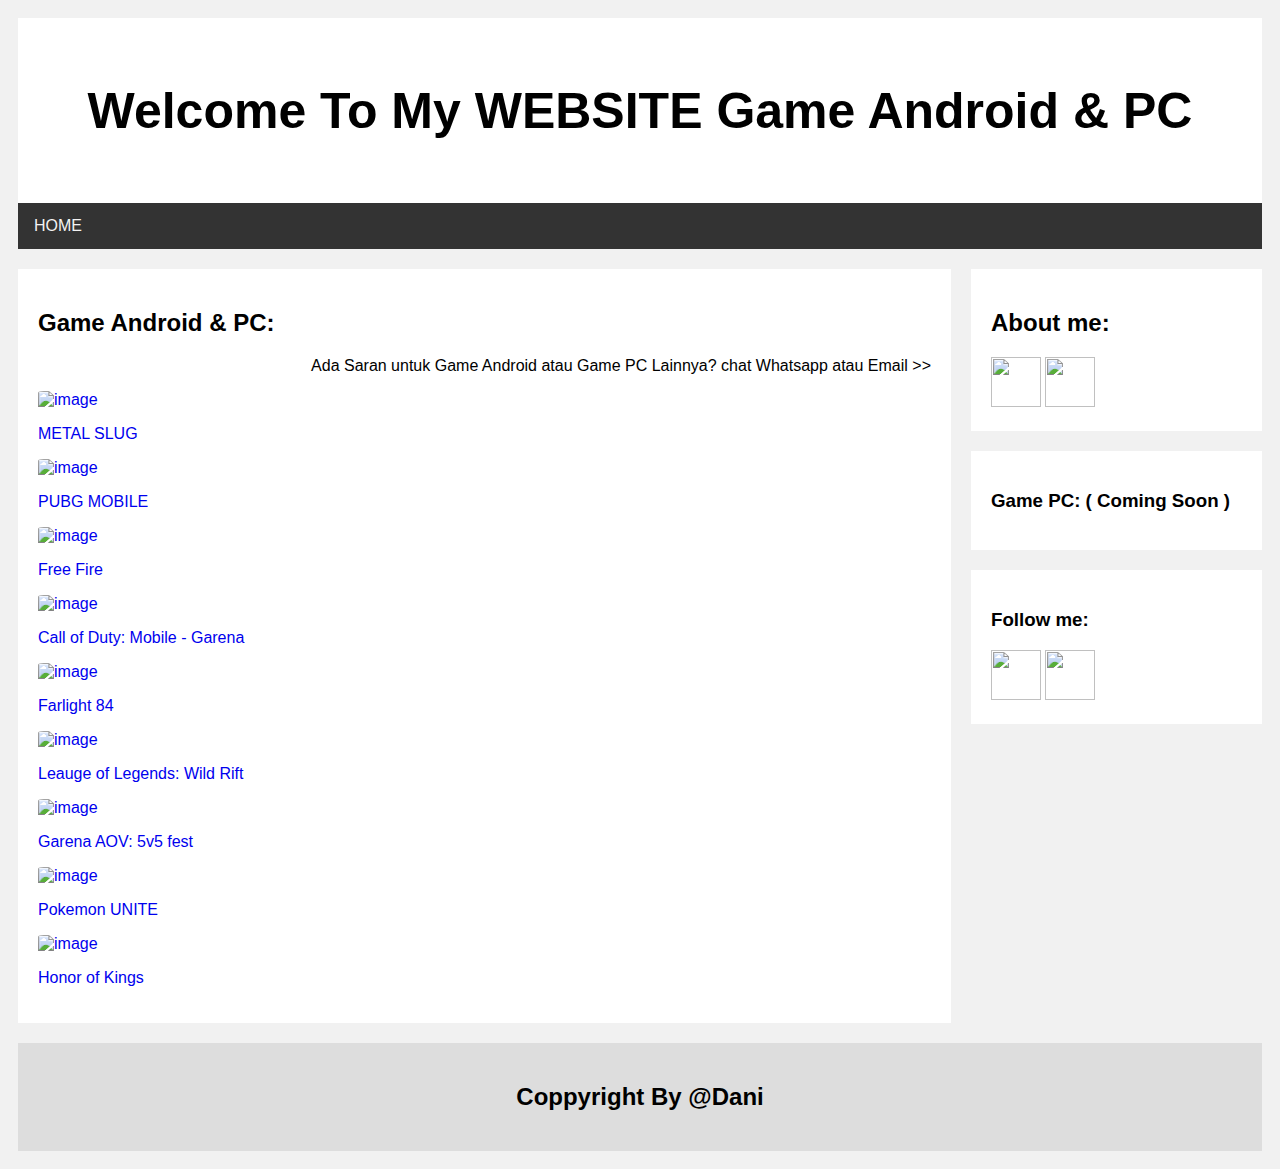
==== game.html @ 00572af9 "Add files via upload" ====
<!DOCTYPE html>
<html lang="en">
<head>
	<meta charset="UTF-8">
    <meta name="viewport" content="width=device-width, initial-scale=1.0">
	<title>List Game & ABOUT</title>
	<style>
		* {
			box-sizing: border-box;
		}

		body {
			font-family: arial;
			padding: 10px;
			background: #f1f1f1;
		}

		/*Header / Blog Title */
		.header {
			padding: 30px;
			text-align: center;
			background: white;
			background-image: url("header.png");
			background-repeat: no-repeat;
		}

		.header h1 {
			font-size: 50px;
		}

		/* Style the navigation bar */
		.navbar {
			overflow: hidden;
			background-color: #333;
		}

		/* Style yhe navbar links */
		.navbar a {
			float: left;
			display: block;
			color: #f2f2f2;
			text-align: center;
			padding: 14px 16px;
			text-decoration: none;
		}

		/* Change color on hover */
		.navbar a:hover {
			background-color: #ddd;
			color: black;
		}

		/* Create two unequal colums that floats next to each other */
		/*Left column */
		.leftcolum {
			float: left;
			width: 75%;
		}

		/*Right column*/
		.rightcolumn {
			float: right;
			width: 25%;
			background-color: #f1f1f1;
			padding-left: 20px;
		}

		/* Fake image */
		.fakeimg {
			background-color: #aaa;
			width: 100%;
			padding: 20px;
		}

		/* Add a card effect for article */
		.card {
			background-color: white;
			padding: 20px;
			margin-top: 20px;
		}

		/*  Clear floats after the columns */
		.row::after {
			content: "";
			display: table;
			clear: both;
		}

		a {
			text-decoration: none;
		}

		/* Footer */
		.footer {
			padding: 20px;
			text-align: center;
			background: #ddd;
			margin-top: 20px;
		}
	</style>
</head>

<body>
	<div class="header">
		<h1>Welcome To My WEBSITE Game Android & PC</h1>
	</div>

	<div class="navbar">
		<a href="index.html">HOME</a>
	</div>

	<div class="row">
		<div class="leftcolum">
			<div class="card">
				<h2>Game Android & PC:</h2>
				<p align="right">Ada Saran untuk Game Android atau Game PC Lainnya? chat Whatsapp atau Email >></p>
				<a href="https://play.google.com/store/apps/details?id=com.vng.sea.metalslug" target="_blank"><img
						src="https://assets.jalantikus.com/assets/cache/560/300/userfiles/2023/08/28/Body-Artikel-560-x-300-77713.jpg" style="width: 50%; height: 50%; border-radius: 10%;" alt="image">
					<p>METAL SLUG</p>
				</a>
				<a href="https://play.google.com/store/apps/details?id=com.tencent.ig"><img src="./Image/PUBG.webp"
						alt="image" style="width: 50%; height: 250px; border-radius: 10%;">
					<p>PUBG MOBILE</p>
				</a>
				<a href="https://play.google.com/store/apps/details?id=com.dts.freefireth"><img
						src="https://akcdn.detik.net.id/community/media/visual/2024/04/03/kode-redeem-ff-hari-ini-pemain-free-fire-bisa-dapat-token-gratis-2_169.jpeg?w=620" style="width: 50%; height: 50%; border-radius: 10%;" alt="image">
					<p>Free Fire</p>
				</a>
				<a href="https://play.google.com/store/apps/details?id=com.garena.game.codm"><img src="https://akcdn.detik.net.id/community/media/visual/2019/05/20/4fe47098-d9e7-4454-905f-22711d27c98e_169.jpeg?w=620" alt="image"
						style="width: 50%; height: 50%; border-radius: 10%;">
					<p>Call of Duty: Mobile - Garena</p>
				</a>
				<a href="https://play.google.com/store/apps/details?id=com.miraclegames.farlight84"><img
						src="https://akcdn.detik.net.id/community/media/visual/2024/04/13/game-android-terpopuler-dan-gratis-asyik-dimainkan-bareng-keluarga_169.png?w=620" alt="image" style="width: 50%; height: 50%; border-radius: 10%;">
					<p>Farlight 84</p>
				</a>
				<a href="https://play.google.com/store/apps/details?id=com.riotgames.league.wildrift"><img
						src="https://akcdn.detik.net.id/community/media/visual/2022/04/05/league-of-legends-wild-rift_169.jpeg?w=620" alt="image" style="width: 50%; height: 50%; border-radius: 10%;">
					<p>Leauge of Legends: Wild Rift</p>
				</a>
				<a href="https://play.google.com/store/apps/details?id=com.garena.game.kgid"><img src="https://encrypted-tbn0.gstatic.com/images?q=tbn:ANd9GcTJaQOU2_az8dnefnwX9Ie4Jn2A7R_BACT0rZDWO9kBjQ&s" alt="image"
						style="width: 50%; height: 250px; border-radius: 10%;">
					<p>Garena AOV: 5v5 fest</p>
				</a><a href="https://play.google.com/store/apps/details?id=jp.pokemon.pokemonunite"><img
						src="https://akcdn.detik.net.id/community/media/visual/2021/06/21/pokemon-unite-game-moba-dari-pokemon-company-yang-siap-rilis-di-mobile_169.jpeg?w=620" alt="image" style="width: 50%; height: 50%; border-radius: 10%;">
					<p>Pokemon UNITE</p>
				</a>
				<a href="https://play.google.com/store/apps/details?id=com.levelinfinite.sgameGlobal"><img
						src="https://akcdn.detik.net.id/community/media/visual/2024/04/06/cara-download-dan-install-honor-of-kings-di-android-dan-ios_169.jpeg?w=620" alt="image" style="width: 50%; height: 50%; border-radius: 10%;">
					<p>Honor of Kings</p>
				</a>
			</div>
		</div>
		<div class="rightcolumn">
			<div class="card">
				<h2> About me:</h2>
				<a href="mailto: makhglukhidup254@gmail.com" target="_blank"><img src="./Image/Gmail.jpeg"
						style="width: 50px; height: 50px;"></a>
				<a href="https://api.whatsapp.com/send/?phone=6285703876728&text&type=phone_number&app_absent=0"
					target="_blank"><img src="./Image/WA.png" style="width: 50px; height: 50px;"></a>
			</div>

			<div class="card">
				<h3> Game PC: ( Coming Soon )</h3>
			</div>

			<div class="card">
				<h3>Follow me:</h3>
				<a href="https://www.instagram.com/muhamad_dani4?igsh=YzljYTk1ODg3Zg==" target="_blank"><img
						src="./Image/IG.jpeg" style="width: 50px; height: 50px;"></a>
				<a href="https://www.tiktok.com/@muhamad_dani27?_r=1&_d=e5hmdad2g322f0&sec_uid=MS4wLjABAAAAyXXwtcZH9oRb8YxnvG6Y5NsO4dltNzocW1597AEiDbZ97cZE1onwAf00q_Z_qqeJ&share_author_id=6964507191869473793&sharer_language=id&source=h5_t&u_code=diia3cib954hdm&timestamp=1717422174&user_id=6964507191869473793&sec_user_id=MS4wLjABAAAAyXXwtcZH9oRb8YxnvG6Y5NsO4dltNzocW1597AEiDbZ97cZE1onwAf00q_Z_qqeJ&utm_source=copy&utm_campaign=client_share&utm_medium=android&share_iid=7334599989387134726&share_link_id=52056cc4-2eeb-44f8-8374-7a7f9f659c16&share_app_id=1180&ugbiz_name=ACCOUNT&ug_btm=b8727%2Cb0229&social_share_type=5&enable_checksum=1"
					target="_blank"><img src="./Image/TT.jpeg" style="width: 50px; height: 50px;"></a>
			</div>
		</div>
	</div>

	<div class="footer">
		<h2>Coppyright By @Dani</h2>
	</div>
</body>

</html>
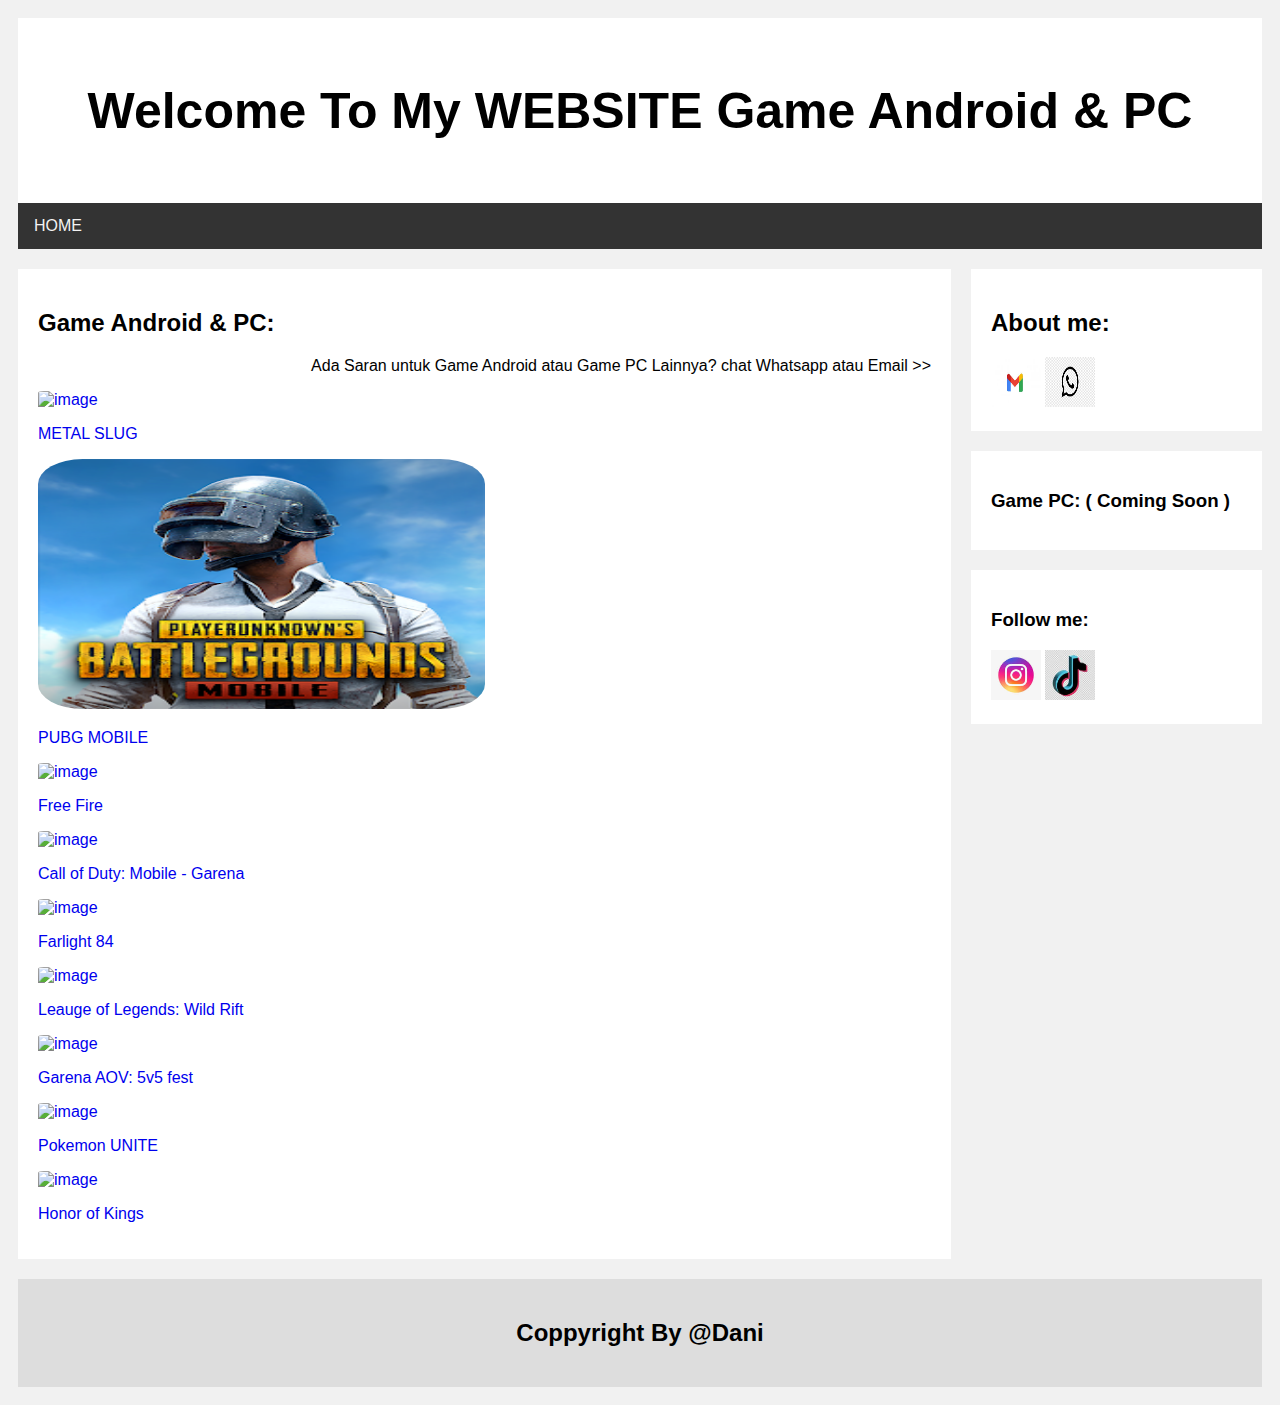
==== commit 55d7ded6: "game.html" ====
--- a/game.html
+++ b/game.html
@@ -154,9 +154,9 @@
 		<div class="rightcolumn">
 			<div class="card">
 				<h2> About me:</h2>
-				<a href="mailto: makhglukhidup254@gmail.com" target="_blank"><img src="./Image/Gmail.jpeg"
+				<a href="mailto: makhlukhidup254@gmail.com" target="_blank"><img src="./Image/Gmail.jpeg"
 						style="width: 50px; height: 50px;"></a>
-				<a href="https://api.whatsapp.com/send/?phone=6285703876728&text&type=phone_number&app_absent=0"
+				<a href="https://api.whatsapp.com/send?phone=6285703876728&text=Assalamualaikum%0AHalo%20kak%2C%20maaf%20mengganggu%20waktunya.%20Saya%20butuh%20bantuan%20%2F%20saya%20mau%20kasih%20saran%20nih"
 					target="_blank"><img src="./Image/WA.png" style="width: 50px; height: 50px;"></a>
 			</div>
 
@@ -179,4 +179,4 @@
 	</div>
 </body>
 
-</html>+</html>
